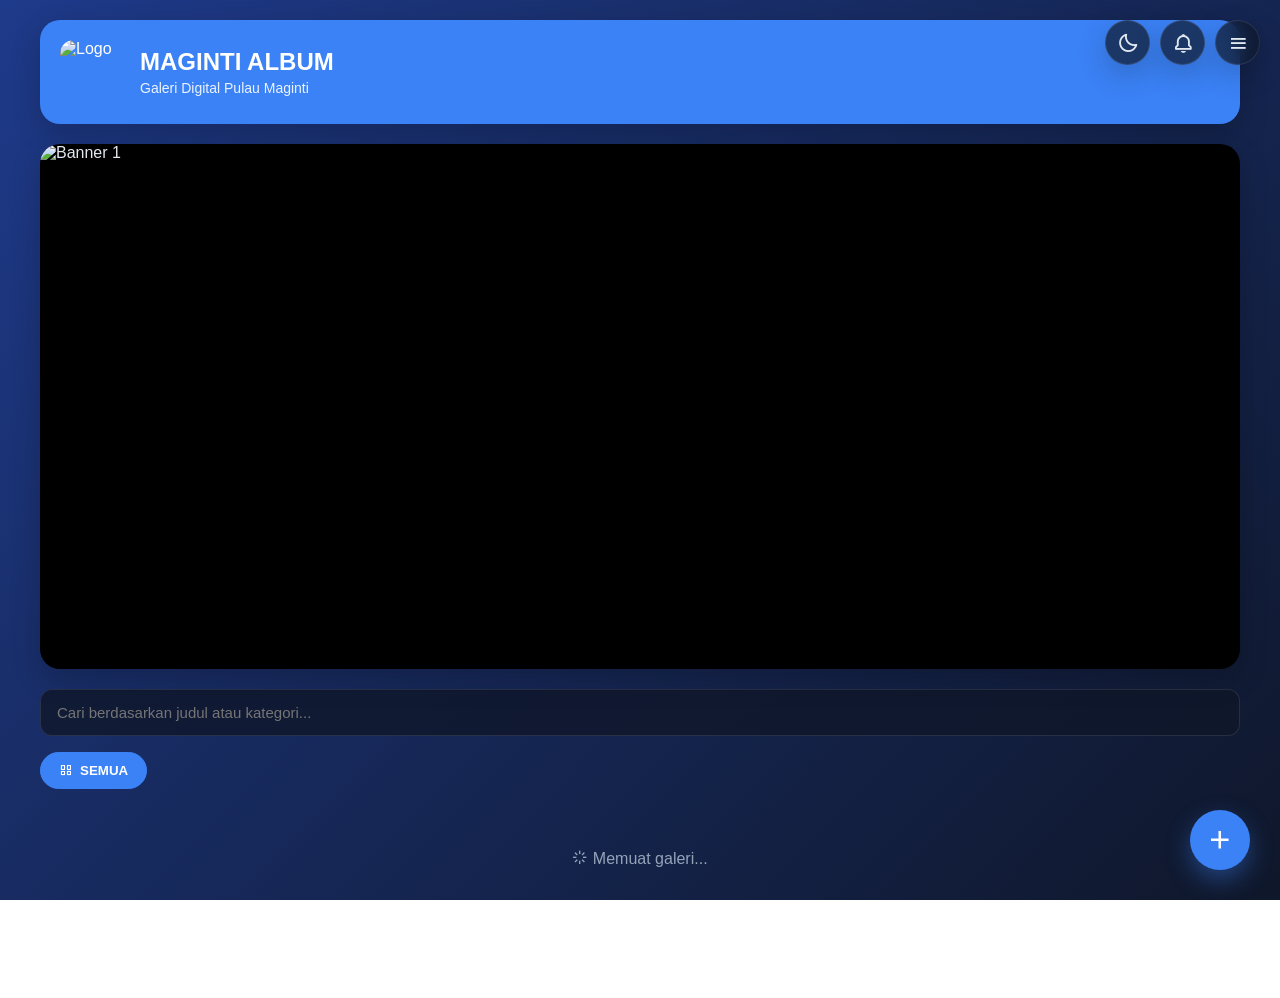
==== Index.html @ 6e853c10 "Update" ====
<!DOCTYPE html>
<html lang="id">
<head>
  <meta charset="UTF-8" />
  <meta name="viewport" content="width=device-width, initial-scale=1.0" />
  <title>MAGINTI ALBUM</title>
  
  <link href='https://unpkg.com/boxicons@2.1.4/css/boxicons.min.css' rel='stylesheet'>

  <style>
    /* VARIABEL WARNA & TEMA */
    :root {
      --bg-1: #0f172a; --bg-2: #1e3a8a;
      --card-bg: rgba(15,23,42,.7);
      --card-border: rgba(255,255,255,.1);
      --text-main: #e2e8f0; --text-muted: #94a3b8;
      --input-bg: rgba(15,23,42,.8);
      --modal-bg: rgba(15, 23, 42, 0.96);
      --brand: #3b82f6; --brand-hover: #2563eb;
      --shadow: 0 10px 30px rgba(0,0,0,.2);
      --radius-lg: 20px;
      --body-bg: linear-gradient(135deg, var(--bg-2), var(--bg-1));
    }

    body.light-mode {
      --bg-1: #f8fafc; --bg-2: #dbeafe;
      --card-bg: rgba(255,255,255,.9);
      --card-border: rgba(0,0,0,.08);
      --text-main: #0f172a; --text-muted: #475569;
      --input-bg: rgba(255,255,255,.9);
      --modal-bg: rgba(255, 255, 255, 0.98);
      --body-bg: linear-gradient(135deg, var(--bg-2), var(--bg-1));
    }

    * { box-sizing: border-box; margin: 0; padding: 0; }
    html, body { height: 100%; font-family: 'Segoe UI', Roboto, sans-serif; }
    body { color: var(--text-main); background: var(--body-bg); background-attachment: fixed; transition: background 0.3s ease; }
    body.no-scroll { overflow: hidden !important; }

    .container { width: min(1200px, calc(100% - 32px)); margin: 0 auto; padding-bottom: 90px; }
    
    .header {
      padding: 20px; border-radius: var(--radius-lg); background: var(--brand); color: #fff;
      display: flex; align-items: center; gap: 16px; margin: 20px 0; box-shadow: var(--shadow);
    }
    .header img { width: 64px; height: 64px; border-radius: 14px; object-fit: cover; }
    .header h1 { font-size: 24px; margin-bottom: 4px; }
    .header p { font-size: 14px; opacity: 0.9; }

    .banner-container {
      aspect-ratio: 16 / 7; width: 100%; position: relative; border-radius: var(--radius-lg);
      overflow: hidden; margin-bottom: 20px; box-shadow: var(--shadow); background: #000;
    }
    .banner-slide { position: absolute; inset: 0; opacity: 0; transition: opacity 0.8s ease; }
    .banner-slide.active { opacity: 1; }
    .banner-slide img { width: 100%; height: 100%; object-fit: cover; display: block; }

    .corner-controls { position: fixed; top: 20px; right: 20px; display: flex; gap: 10px; z-index: 1000; }
    .icon-btn {
      width: 45px; height: 45px; border-radius: 50%; border: none; background: var(--card-bg);
      color: var(--text-main); font-size: 22px; display: flex; align-items: center; justify-content: center;
      cursor: pointer; backdrop-filter: blur(10px); border: 1px solid var(--card-border); box-shadow: var(--shadow);
      transition: all 0.2s;
    }
    .icon-btn:hover { background: var(--brand); color: #fff; transform: translateY(-2px); }

    .input-field {
      width: 100%; padding: 14px 16px; border-radius: 12px; border: 1px solid var(--card-border);
      background: var(--input-bg); color: var(--text-main); font-size: 15px; margin-bottom: 16px; outline: none;
    }
    .input-field:focus { border-color: var(--brand); }
    .btn-primary {
      width: 100%; padding: 14px; border-radius: 12px; border: none; background: var(--brand);
      color: #fff; font-weight: bold; cursor: pointer; transition: background 0.2s; display: flex; justify-content: center; align-items: center; gap: 8px;
    }
    .btn-primary:hover { background: var(--brand-hover); }
    .btn-primary:disabled { opacity: 0.7; cursor: not-allowed; }
    
    .btn-outline {
      padding: 10px 20px; border: 1px solid var(--card-border); background: var(--card-bg);
      color: var(--text-main); border-radius: 30px; cursor: pointer; display: flex; align-items: center; gap: 8px; transition: all 0.2s;
    }
    .btn-outline:hover { background: rgba(59, 130, 246, 0.15); border-color: var(--brand); }

    .search-box { width: 100%; margin-bottom: 16px; }
    .category-container { display: flex; gap: 10px; overflow-x: auto; padding-bottom: 10px; scroll-snap-type: x mandatory; }
    .category-container::-webkit-scrollbar { display: none; }
    .cat-btn {
      display: flex; align-items: center; gap: 8px; padding: 10px 18px; border-radius: 30px;
      border: 1px solid var(--card-border); background: var(--card-bg); color: var(--text-main);
      cursor: pointer; white-space: nowrap; font-weight: 600; transition: all 0.2s; scroll-snap-align: start;
    }
    .cat-btn.active, .cat-btn:hover { background: var(--brand); color: #fff; border-color: var(--brand); }

    .gallery { display: grid; grid-template-columns: repeat(auto-fill, minmax(160px, 1fr)); gap: 16px; margin-top: 10px; }
    .card {
      background: var(--card-bg); border-radius: 16px; overflow: hidden; border: 1px solid var(--card-border);
      cursor: pointer; transition: transform 0.2s, box-shadow 0.2s; position: relative; box-shadow: var(--shadow);
    }
    .card:hover { transform: translateY(-5px); border-color: var(--brand); box-shadow: 0 15px 35px rgba(0,0,0,.25); }
    .card img { width: 100%; height: 180px; object-fit: cover; display: block; }
    .card-body { padding: 12px; }
    .card-title { font-size: 14px; font-weight: bold; white-space: nowrap; overflow: hidden; text-overflow: ellipsis; }
    .card-meta { font-size: 12px; color: var(--text-muted); display: flex; justify-content: space-between; margin-top: 4px; }

    .fab {
      position: fixed; bottom: 30px; right: 30px; width: 60px; height: 60px;
      background: var(--brand); color: white; border-radius: 50%; font-size: 30px;
      display: flex; justify-content: center; align-items: center; box-shadow: 0 10px 25px rgba(59, 130, 246, 0.4);
      cursor: pointer; z-index: 100; transition: transform 0.2s;
    }
    .fab:hover { transform: scale(1.1); background: var(--brand-hover); }

    .overlay {
      position: fixed; inset: 0; background: rgba(0,0,0,0.75); backdrop-filter: blur(5px);
      display: flex; justify-content: center; align-items: center; z-index: 2000;
      opacity: 0; visibility: hidden; transition: all 0.3s ease; padding: 20px;
    }
    .overlay.active { opacity: 1; visibility: visible; }
    .modal-content {
      background: var(--modal-bg); width: 100%; max-width: 500px; border-radius: var(--radius-lg);
      padding: 24px; border: 1px solid var(--card-border); position: relative; max-height: 90vh; overflow-y: auto;
      box-shadow: 0 25px 50px rgba(0,0,0,0.5);
    }
    .close-modal { position: absolute; top: 20px; right: 20px; font-size: 28px; cursor: pointer; color: var(--text-muted); transition: color 0.2s; }
    .close-modal:hover { color: #ef4444; }

    .admin-list { margin-top: 16px; display: flex; flex-direction: column; gap: 12px; }
    .admin-item { background: var(--card-bg); padding: 12px; border-radius: 12px; border: 1px solid var(--card-border); display: flex; gap: 12px; align-items: center; }
    .admin-item img { width: 60px; height: 60px; border-radius: 8px; object-fit: cover; }
    .admin-info { flex: 1; }
    .admin-info h4 { font-size: 14px; margin-bottom: 4px; }
    .admin-info p { font-size: 12px; color: var(--text-muted); margin: 0; }
    .admin-actions { display: flex; gap: 8px; }
    .btn-acc { background: #10b981; color: white; border: none; padding: 8px; border-radius: 8px; cursor: pointer; display:flex; align-items:center; }
    .btn-rej { background: #ef4444; color: white; border: none; padding: 8px; border-radius: 8px; cursor: pointer; display:flex; align-items:center; }
    .notif-badge { position: absolute; top: -2px; right: -2px; width: 12px; height: 12px; background: #ef4444; border-radius: 50%; display: none; }

    .viewer-img { max-width: 100%; max-height: 65vh; border-radius: 12px; object-fit: contain; margin: 20px auto; display: block; }
    .viewer-actions-bar { display: flex; justify-content: center; gap: 12px; flex-wrap: wrap; margin-top: 20px; }

    @media (max-width: 640px) {
      .header h1 { font-size: 20px; }
      .gallery { grid-template-columns: repeat(auto-fill, minmax(140px, 1fr)); }
      .fab { bottom: 20px; right: 20px; }
      .banner-container { aspect-ratio: 16 / 9; }
    }
  </style>
</head>
<body>

  <div id="mainApp">
    <div class="corner-controls">
      <button class="icon-btn" id="btnTheme" title="Ganti Tema"><i class='bx bx-moon'></i></button>
      <button class="icon-btn" id="btnNotif" title="Notifikasi" style="position: relative;">
        <i class='bx bx-bell'></i><span class="notif-badge" id="notifBadge"></span>
      </button>
      <button class="icon-btn" id="btnMenu" title="Menu"><i class='bx bx-menu'></i></button>
    </div>

    <div class="container">
      <header class="header">
        <img src="https://files.catbox.moe/8xa1ha.png" alt="Logo" />
        <div>
          <h1>MAGINTI ALBUM</h1>
          <p>Galeri Digital Pulau Maginti</p>
        </div>
      </header>

      <section class="banner-container">
        <div class="banner-slide active"><img src="https://files.catbox.moe/jcud5a.png" alt="Banner 1" /></div>
        <div class="banner-slide"><img src="https://files.catbox.moe/reqrry.png" alt="Banner 2" /></div>
      </section>

      <input type="text" id="searchInput" class="input-field search-box" placeholder="Cari berdasarkan judul atau kategori..." autocomplete="off" />

      <div class="category-container" id="categoryNav">
        <button class="cat-btn active" data-cat="all"><i class='bx bx-grid-alt'></i> SEMUA</button>
      </div>

      <div class="gallery" id="galleryContainer">
        <p style="grid-column: 1/-1; text-align: center; color: var(--text-muted); padding: 40px;"><i class='bx bx-loader bx-spin'></i> Memuat galeri...</p>
      </div>
    </div>

    <div class="fab" id="btnAddPhoto" title="Ajukan Foto Baru"><i class='bx bx-plus'></i></div>
  </div>

  <div class="overlay" id="menuModal">
    <div class="modal-content">
      <i class='bx bx-x close-modal' onclick="closeModal('menuModal')"></i>
      <h2 style="margin-bottom: 20px;">Navigasi Utama</h2>
      <div style="display: flex; flex-direction: column; gap: 12px;">
        <a href="https://wa.me/6285137258944" target="_blank" class="btn-outline" style="text-decoration: none;"><i class='bx bxl-whatsapp' style="color:#25D366; font-size:20px;"></i> Hubungi Developer</a>
        <button class="btn-outline" onclick="openInfo()"><i class='bx bx-info-circle' style="font-size:20px;"></i> Info Web</button>
        <hr style="border: 1px solid var(--card-border); margin: 10px 0;">
        <button class="btn-outline" onclick="openAdminLogin()" style="color: #ef4444; border-color: rgba(239,68,68,0.3); justify-content: space-between;">
          <span style="display:flex; align-items:center; gap:8px;"><i class='bx bx-shield-quarter' style="font-size:20px;"></i> Login Admin Dashboard</span>
          <i class='bx bx-chevron-right'></i>
        </button>
      </div>
    </div>
  </div>

  <div class="overlay" id="infoModal">
    <div class="modal-content">
      <i class='bx bx-x close-modal' onclick="closeModal('infoModal')"></i>
      <h2 style="margin-bottom: 16px; color: var(--brand);">Tentang Web</h2>
      <p style="margin-bottom: 12px; line-height: 1.6; font-size: 15px;">MAGINTI ALBUM adalah platform galeri digital eksklusif yang didedikasikan untuk mengarsipkan dokumentasi visual seputar kegiatan dan momen berharga di Pulau Maginti.</p>
      <div style="background: var(--card-bg); padding: 14px; border-radius: 12px; border: 1px solid var(--card-border); text-align: center; font-weight: bold; margin-top: 20px;">
        web Developer : HAMDI
      </div>
    </div>
  </div>

  <div class="overlay" id="submitModal">
    <div class="modal-content">
      <i class='bx bx-x close-modal' onclick="closeModal('submitModal')"></i>
      <h2 style="margin-bottom: 8px;">Ajukan Foto Baru</h2>
      <p style="font-size: 12px; color: #ef4444; margin-bottom: 16px; font-weight: bold;">(Limit: Maksimal 3 upload per hari)</p>
      <form id="submitForm">
        <label style="font-size: 12px; color: var(--text-muted); margin-bottom: 4px; display: block;">Nama Anda (Pengaju)</label>
        <input type="text" id="subName" class="input-field" placeholder="Masukkan nama..." required autocomplete="off" />

        <label style="font-size: 12px; color: var(--text-muted); margin-bottom: 4px; display: block;">Judul Gambar</label>
        <input type="text" id="subTitle" class="input-field" placeholder="Judul..." required autocomplete="off" />
        
        <label style="font-size: 12px; color: var(--text-muted); margin-bottom: 4px; display: block;">Deskripsi Singkat</label>
        <input type="text" id="subDesc" class="input-field" placeholder="Deskripsi foto..." required autocomplete="off" />

        <label style="font-size: 12px; color: var(--text-muted); margin-bottom: 4px; display: block;">Kategori (Pilih atau Buat Baru)</label>
        <div style="display:flex; gap:10px; margin-bottom: 16px;">
          <select id="subCategory" class="input-field" style="margin-bottom: 0;"></select>
          <input type="text" id="subNewCategory" class="input-field" placeholder="Kategori Baru..." style="margin-bottom: 0;" autocomplete="off" />
        </div>

        <label style="font-size: 12px; color: var(--text-muted); margin-bottom: 4px; display: block;">File Gambar (Akan dikompres otomatis)</label>
        <input type="file" id="subFile" class="input-field" accept="image/*" required />

        <button type="submit" class="btn-primary" id="btnSubmitForm"><i class='bx bx-cloud-upload' style="font-size: 20px;"></i> Ajukan Foto</button>
      </form>
    </div>
  </div>

  <div class="overlay" id="adminModal">
    <div class="modal-content" style="max-width: 600px;">
      <i class='bx bx-x close-modal' onclick="closeModal('adminModal')"></i>
      <h2 style="margin-bottom: 8px;"><i class='bx bx-shield-quarter'></i> Dashboard Admin</h2>
      <p style="font-size: 13px; color: var(--text-muted);">Daftar pengajuan foto yang menunggu persetujuan (Status: Pending).</p>
      <div class="admin-list" id="adminList"></div>
    </div>
  </div>

  <div class="overlay" id="notifModal">
    <div class="modal-content">
      <i class='bx bx-x close-modal' onclick="closeModal('notifModal')"></i>
      <h2 style="margin-bottom: 16px;"><i class='bx bx-bell'></i> Notifikasi Saya</h2>
      <div class="admin-list" id="notifList"></div>
    </div>
  </div>

  <div class="overlay" id="viewerModal">
    <div class="modal-content" style="max-width: 800px; background: transparent; border: none; box-shadow: none;">
      <i class='bx bx-x close-modal' onclick="closeModal('viewerModal')" style="color: #fff; background: rgba(0,0,0,0.5); border-radius: 50%; padding: 4px;"></i>
      <img id="viewerImage" src="" class="viewer-img" />
      <h3 id="viewerTitle" style="text-align: center; color: white; margin-bottom: 4px; text-shadow: 0 2px 10px rgba(0,0,0,0.8);"></h3>
      <p id="viewerDesc" style="text-align: center; color: rgba(255,255,255,0.8); font-size: 14px; margin-bottom: 16px;"></p>
      
      <div class="viewer-actions-bar">
        <a id="btnDownloadLink" href="#" download="maginti_album.jpg" class="btn-outline" style="background: rgba(255,255,255,0.15); color: white; border-color: rgba(255,255,255,0.3); font-weight: bold; text-decoration: none;"><i class='bx bx-download' style="font-size: 20px;"></i> Download</a>
        <button class="btn-outline" id="btnShare" style="background: #10b981; color: white; border: none; font-weight: bold;"><i class='bx bxl-whatsapp' style="font-size: 20px;"></i> Bagikan via WA</button>
      </div>
    </div>
  </div>

  <!-- FIREBASE SDK V9 MODULAR (HANYA FIRESTORE) -->
  <script type="module">
    import { initializeApp } from "https://www.gstatic.com/firebasejs/10.5.0/firebase-app.js";
    import { getFirestore, collection, addDoc, onSnapshot, doc, updateDoc, query, orderBy, serverTimestamp, where } from "https://www.gstatic.com/firebasejs/10.5.0/firebase-firestore.js";

    const firebaseConfig = {
      apiKey: "AIzaSyBJA-HphBU3-egRvAdcYdzTB_Bf9-mnjZY",
      authDomain: "bankbendahara.firebaseapp.com",
      projectId: "bankbendahara",
      storageBucket: "bankbendahara.firebasestorage.app",
      messagingSenderId: "87938401504",
      appId: "1:87938401504:web:9da3e9ca0eaf1f6ad27c85"
    };

    const app = initializeApp(firebaseConfig);
    const db = getFirestore(app);

    // ==========================================
    // IDENTITAS DEVICE
    // ==========================================
    let deviceId = localStorage.getItem('maginti_device_id');
    if (!deviceId) {
      deviceId = 'device_' + Math.random().toString(36).substr(2, 9);
      localStorage.setItem('maginti_device_id', deviceId);
    }

    let allPhotos = [];
    let currentCategory = "all";
    const defaultIcons = { "TK MAGINTI": "bx-book-reader", "SD NEGERI 1": "bx-building", "SMP NEGERI 1": "bx-buildings", "SMA NEGERI 2": "bx-graduation", "SUNSET SANRES": "bx-sun", "STREET VIEW": "bx-map-alt" };

    window.openModal = (id) => { document.getElementById(id).classList.add('active'); document.body.classList.add('no-scroll'); }
    window.closeModal = (id) => { document.getElementById(id).classList.remove('active'); document.body.classList.remove('no-scroll'); }
    window.openInfo = () => { closeModal('menuModal'); openModal('infoModal'); }
    
    document.getElementById('btnMenu').onclick = () => openModal('menuModal');
    document.getElementById('btnNotif').onclick = () => { openModal('notifModal'); document.getElementById('notifBadge').style.display = 'none'; }
    
    document.getElementById('btnAddPhoto').onclick = () => { 
      // CEK LIMIT HARIAN SAAT MAU BUKA FORM
      if(checkDailyLimit()) {
          alert("Limit Tercapai! Lu udah kirim 3 foto hari ini, Bro. Besok lagi ya!");
          return;
      }
      populateCategoryDropdown();
      const savedName = localStorage.getItem('maginti_submitter_name');
      if(savedName) document.getElementById('subName').value = savedName;
      openModal('submitModal'); 
    }

    let currentSlide = 0;
    const slides = document.querySelectorAll('.banner-slide');
    setInterval(() => {
      slides[currentSlide].classList.remove('active');
      currentSlide = (currentSlide + 1) % slides.length;
      slides[currentSlide].classList.add('active');
    }, 4500);

    if (localStorage.getItem('maginti_theme') === 'light') document.body.classList.add('light-mode');
    document.getElementById('btnTheme').onclick = () => {
      document.body.classList.toggle('light-mode');
      localStorage.setItem('maginti_theme', document.body.classList.contains('light-mode') ? 'light' : 'dark');
    };

    // ==========================================
    // LISTENER FIRESTORE (GALERI)
    // ==========================================
    const qPhotos = query(collection(db, "submissions"), orderBy("timestamp", "desc"));
    onSnapshot(qPhotos, (snapshot) => {
      allPhotos = [];
      snapshot.forEach(doc => allPhotos.push({ id: doc.id, ...doc.data() }));
      renderGallery();
      if(document.getElementById('adminModal').classList.contains('active')) renderAdminDashboard();
    });

    const qNotif = query(collection(db, "notifications"), where("deviceId", "==", deviceId));
    onSnapshot(qNotif, (snapshot) => {
      const list = document.getElementById('notifList');
      list.innerHTML = '';
      let unreadCount = 0;
      let hasData = false;

      snapshot.forEach(docSnap => {
        hasData = true;
        const n = docSnap.data();
        if(!n.read) unreadCount++;
        
        list.innerHTML += `
          <div class="admin-item" style="display:block; padding:16px; border-left: 4px solid ${n.status === 'approved' ? '#10b981' : '#ef4444'};">
            <p style="font-size:14px; margin-bottom:4px; font-weight: ${n.read ? 'normal' : 'bold'};">${n.message}</p>
            <span style="font-size:11px; color:var(--text-muted);">${n.timestamp ? n.timestamp.toDate().toLocaleString('id-ID') : 'Baru saja'}</span>
          </div>`;
      });
      if(!hasData) list.innerHTML = '<p style="color:var(--text-muted); font-size:14px;">Belum ada notifikasi.</p>';
      document.getElementById('notifBadge').style.display = unreadCount > 0 ? 'block' : 'none';
    });

    function renderGallery() {
      const approvedPhotos = allPhotos.filter(p => p.status === 'approved');
      const catNav = document.getElementById('categoryNav');
      const gallery = document.getElementById('galleryContainer');
      const searchQ = document.getElementById('searchInput').value.toLowerCase();

      const uniqueCats = [...new Set(approvedPhotos.map(p => p.category))];
      catNav.innerHTML = `<button class="cat-btn ${currentCategory === 'all' ? 'active' : ''}" data-cat="all"><i class='bx bx-grid-alt'></i> SEMUA</button>`;
      
      uniqueCats.forEach(cat => {
        const icon = defaultIcons[cat.toUpperCase()] || 'bx-folder';
        const isActive = currentCategory === cat ? 'active' : '';
        catNav.innerHTML += `<button class="cat-btn ${isActive}" data-cat="${cat}"><i class='bx ${icon}'></i> ${cat}</button>`;
      });

      document.querySelectorAll('.cat-btn').forEach(btn => {
        btn.onclick = (e) => { currentCategory = e.currentTarget.dataset.cat; renderGallery(); }
      });

      gallery.innerHTML = '';
      const filtered = approvedPhotos.filter(p => {
        const matchCat = currentCategory === 'all' || p.category === currentCategory;
        const matchSearch = p.title.toLowerCase().includes(searchQ) || p.category.toLowerCase().includes(searchQ) || p.submitterName.toLowerCase().includes(searchQ);
        return matchCat && matchSearch;
      });

      if(filtered.length === 0) {
        gallery.innerHTML = '<p style="grid-column: 1/-1; text-align: center; color: var(--text-muted); padding: 40px;">Foto tidak ditemukan.</p>';
      } else {
        filtered.forEach(p => {
          const card = document.createElement('div');
          card.className = 'card';
          card.innerHTML = `
            <img src="${p.url}" alt="${p.title}" loading="lazy">
            <div class="card-body">
              <div class="card-title">${p.title}</div>
              <div class="card-meta"><span>${p.category}</span> <span>By: ${p.submitterName}</span></div>
            </div>`;
          card.onclick = () => openViewer(p);
          gallery.appendChild(card);
        });
      }
    }
    document.getElementById('searchInput').oninput = renderGallery;

    // ==========================================
    // FUNGSI CEK LIMIT (3X PER HARI)
    // ==========================================
    function checkDailyLimit() {
      const today = new Date();
      today.setHours(0, 0, 0, 0); // Set ke awal hari (jam 00:00)
      
      const myUploadsToday = allPhotos.filter(p => {
        if(p.deviceId !== deviceId) return false;
        // Ambil timestamp dari firebase atau jika belum ter-sync (baru dikirim), pakai waktu saat ini
        const docDate = p.timestamp ? p.timestamp.toDate() : new Date();
        return docDate >= today;
      });

      return myUploadsToday.length >= 3;
    }

    // ==========================================
    // FUNGSI KOMPRESI GAMBAR (CANVAS)
    // ==========================================
    function compressImage(file) {
      return new Promise((resolve, reject) => {
        const reader = new FileReader();
        reader.readAsDataURL(file);
        reader.onload = (event) => {
          const img = new Image();
          img.src = event.target.result;
          img.onload = () => {
            const canvas = document.createElement('canvas');
            let width = img.width;
            let height = img.height;
            const MAX_SIZE = 800; // Maksimal lebar/tinggi 800px

            if (width > height && width > MAX_SIZE) {
              height *= MAX_SIZE / width;
              width = MAX_SIZE;
            } else if (height > MAX_SIZE) {
              width *= MAX_SIZE / height;
              height = MAX_SIZE;
            }

            canvas.width = width;
            canvas.height = height;
            const ctx = canvas.getContext('2d');
            ctx.drawImage(img, 0, 0, width, height);

            // Kompres ke JPEG dengan kualitas 0.6 (~60%) agar Base64 ukurannya kecil aman masuk Firestore
            const base64Str = canvas.toDataURL('image/jpeg', 0.6);
            resolve(base64Str);
          };
        };
        reader.onerror = (error) => reject(error);
      });
    }

    // ==========================================
    // SUBMIT FORM
    // ==========================================
    function populateCategoryDropdown() {
      const approvedPhotos = allPhotos.filter(p => p.status === 'approved');
      const uniqueCats = [...new Set(approvedPhotos.map(p => p.category))];
      const select = document.getElementById('subCategory');
      select.innerHTML = '<option value="">-- Pilih Kategori --</option>';
      uniqueCats.forEach(cat => select.innerHTML += `<option value="${cat}">${cat}</option>`);
    }

    document.getElementById('submitForm').onsubmit = async (e) => {
      e.preventDefault();
      
      // Keamanan ganda, cek limit sekali lagi pas klik tombol submit
      if(checkDailyLimit()) {
          alert("Gagal kirim! Lu udah kirim 3 foto hari ini.");
          closeModal('submitModal');
          return;
      }

      const name = document.getElementById('subName').value.trim();
      const title = document.getElementById('subTitle').value.trim();
      const desc = document.getElementById('subDesc').value.trim();
      const catSelect = document.getElementById('subCategory').value;
      const catNew = document.getElementById('subNewCategory').value.trim();
      const category = (catNew || catSelect || "UMUM").toUpperCase();
      const fileInput = document.getElementById('subFile');
      const btn = document.getElementById('btnSubmitForm');

      localStorage.setItem('maginti_submitter_name', name);

      try {
        btn.disabled = true;
        btn.innerHTML = "<i class='bx bx-loader bx-spin'></i> Memproses & Mengunggah...";

        const file = fileInput.files[0];
        // Jalankan Kompresi
        const compressedBase64 = await compressImage(file);

        await addDoc(collection(db, "submissions"), {
          submitterName: name,
          deviceId: deviceId,
          title: title,
          description: desc,
          category: category,
          url: compressedBase64, // Simpan Teks Base64 Panjang Langsung ke Firestore
          status: 'pending',
          timestamp: serverTimestamp()
        });

        alert("Pengajuan berhasil dikirim! Silakan tunggu konfirmasi Admin.");
        closeModal('submitModal');
        document.getElementById('submitForm').reset();
      } catch(err) { 
        console.error(err);
        alert("Gagal upload! Pastikan Rules Firestore di-set allow read, write."); 
      } finally { 
        btn.disabled = false; 
        btn.innerHTML = "<i class='bx bx-cloud-upload'></i> Ajukan Foto"; 
      }
    };

    // ==========================================
    // ADMIN DASHBOARD
    // ==========================================
    window.openAdminLogin = () => {
      const pwd = prompt("Masukkan Password Admin Dashboard:");
      if(pwd === "admin123") { 
        closeModal('menuModal');
        openModal('adminModal');
        renderAdminDashboard();
      } else if (pwd !== null) alert("Password Salah!");
    };

    function renderAdminDashboard() {
      const pending = allPhotos.filter(p => p.status === 'pending');
      const list = document.getElementById('adminList');
      
      if(pending.length === 0) {
        list.innerHTML = '<p style="color:var(--text-muted); font-size:14px; text-align:center;">Tidak ada pengajuan baru.</p>';
        return;
      }
      
      list.innerHTML = '';
      pending.forEach(p => {
        list.innerHTML += `
          <div class="admin-item">
            <img src="${p.url}" onclick="window.openViewer(${JSON.stringify(p).replace(/"/g, '&quot;')})" style="cursor:pointer;" title="Klik untuk lihat">
            <div class="admin-info">
              <h4>${p.title}</h4>
              <p>Oleh: ${p.submitterName} | Kat: ${p.category}</p>
            </div>
            <div class="admin-actions">
              <button class="btn-acc" onclick="handleModeration('${p.id}', 'approved', '${p.deviceId}', '${p.title}')"><i class='bx bx-check'></i></button>
              <button class="btn-rej" onclick="handleModeration('${p.id}', 'rejected', '${p.deviceId}', '${p.title}')"><i class='bx bx-x'></i></button>
            </div>
          </div>
        `;
      });
    }

    window.handleModeration = async (docId, status, targetDeviceId, title) => {
      try {
        await updateDoc(doc(db, "submissions", docId), { status: status });
        
        await addDoc(collection(db, "notifications"), {
          deviceId: targetDeviceId,
          message: `Pengajuan foto "${title}" Anda telah ${status === 'approved' ? 'DITERIMA' : 'DITOLAK'} oleh Admin.`,
          status: status,
          read: false,
          timestamp: serverTimestamp()
        });
      } catch(err) {
        console.error(err);
        alert("Terjadi kesalahan saat update status!");
      }
    };

    // ==========================================
    // VIEWER
    // ==========================================
    window.openViewer = (data) => {
      document.getElementById('viewerImage').src = data.url;
      document.getElementById('viewerTitle').innerText = data.title;
      document.getElementById('viewerDesc').innerText = data.description || '';
      
      // Fitur Download buat Base64
      const btnLink = document.getElementById('btnDownloadLink');
      btnLink.href = data.url;
      btnLink.download = data.title.replace(/\s+/g, '_') + '.jpg';
      
      document.getElementById('btnShare').onclick = () => {
        const text = `Lihat dokumentasi "${data.title}" di Maginti Album!`;
        window.open(`https://api.whatsapp.com/send?text=${encodeURIComponent(text)}`, '_blank');
      };
      
      openModal('viewerModal');
    };

  </script>
</body>
</html>
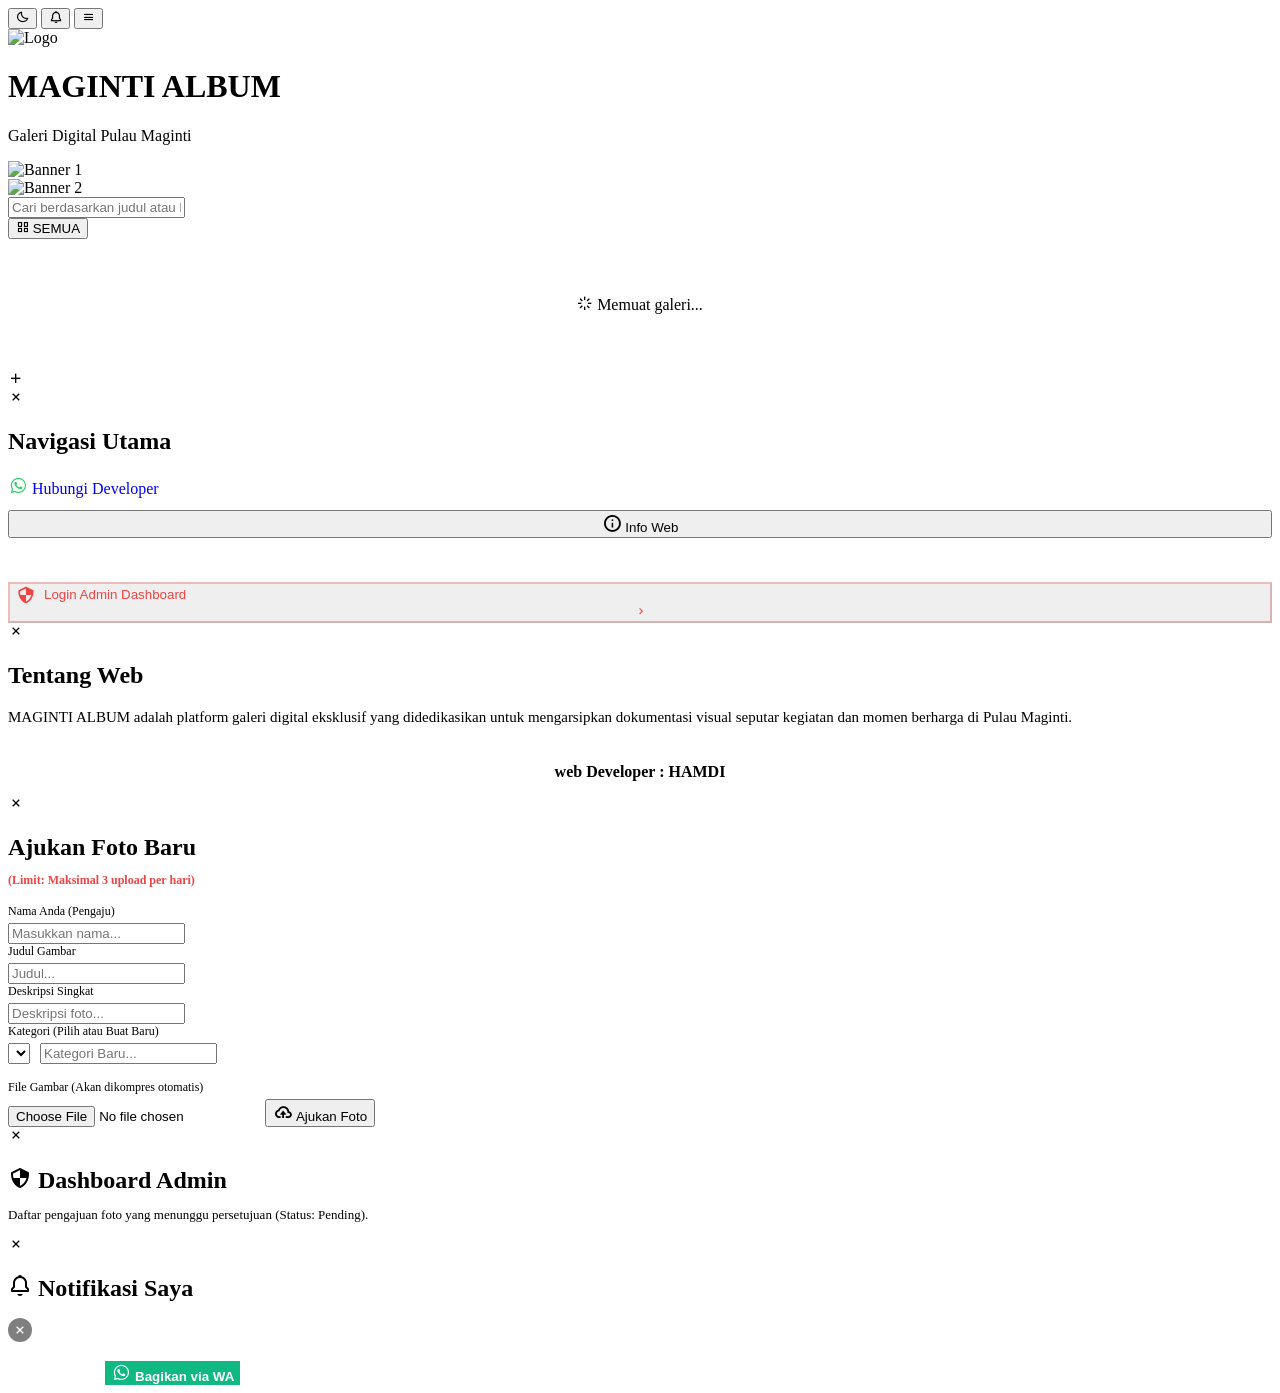
==== commit c3c0f9b3: "Update" ====
--- a/Index.html
+++ b/Index.html
@@ -6,146 +6,8 @@
   <title>MAGINTI ALBUM</title>
   
   <link href='https://unpkg.com/boxicons@2.1.4/css/boxicons.min.css' rel='stylesheet'>
-
-  <style>
-    /* VARIABEL WARNA & TEMA */
-    :root {
-      --bg-1: #0f172a; --bg-2: #1e3a8a;
-      --card-bg: rgba(15,23,42,.7);
-      --card-border: rgba(255,255,255,.1);
-      --text-main: #e2e8f0; --text-muted: #94a3b8;
-      --input-bg: rgba(15,23,42,.8);
-      --modal-bg: rgba(15, 23, 42, 0.96);
-      --brand: #3b82f6; --brand-hover: #2563eb;
-      --shadow: 0 10px 30px rgba(0,0,0,.2);
-      --radius-lg: 20px;
-      --body-bg: linear-gradient(135deg, var(--bg-2), var(--bg-1));
-    }
-
-    body.light-mode {
-      --bg-1: #f8fafc; --bg-2: #dbeafe;
-      --card-bg: rgba(255,255,255,.9);
-      --card-border: rgba(0,0,0,.08);
-      --text-main: #0f172a; --text-muted: #475569;
-      --input-bg: rgba(255,255,255,.9);
-      --modal-bg: rgba(255, 255, 255, 0.98);
-      --body-bg: linear-gradient(135deg, var(--bg-2), var(--bg-1));
-    }
-
-    * { box-sizing: border-box; margin: 0; padding: 0; }
-    html, body { height: 100%; font-family: 'Segoe UI', Roboto, sans-serif; }
-    body { color: var(--text-main); background: var(--body-bg); background-attachment: fixed; transition: background 0.3s ease; }
-    body.no-scroll { overflow: hidden !important; }
-
-    .container { width: min(1200px, calc(100% - 32px)); margin: 0 auto; padding-bottom: 90px; }
-    
-    .header {
-      padding: 20px; border-radius: var(--radius-lg); background: var(--brand); color: #fff;
-      display: flex; align-items: center; gap: 16px; margin: 20px 0; box-shadow: var(--shadow);
-    }
-    .header img { width: 64px; height: 64px; border-radius: 14px; object-fit: cover; }
-    .header h1 { font-size: 24px; margin-bottom: 4px; }
-    .header p { font-size: 14px; opacity: 0.9; }
-
-    .banner-container {
-      aspect-ratio: 16 / 7; width: 100%; position: relative; border-radius: var(--radius-lg);
-      overflow: hidden; margin-bottom: 20px; box-shadow: var(--shadow); background: #000;
-    }
-    .banner-slide { position: absolute; inset: 0; opacity: 0; transition: opacity 0.8s ease; }
-    .banner-slide.active { opacity: 1; }
-    .banner-slide img { width: 100%; height: 100%; object-fit: cover; display: block; }
-
-    .corner-controls { position: fixed; top: 20px; right: 20px; display: flex; gap: 10px; z-index: 1000; }
-    .icon-btn {
-      width: 45px; height: 45px; border-radius: 50%; border: none; background: var(--card-bg);
-      color: var(--text-main); font-size: 22px; display: flex; align-items: center; justify-content: center;
-      cursor: pointer; backdrop-filter: blur(10px); border: 1px solid var(--card-border); box-shadow: var(--shadow);
-      transition: all 0.2s;
-    }
-    .icon-btn:hover { background: var(--brand); color: #fff; transform: translateY(-2px); }
-
-    .input-field {
-      width: 100%; padding: 14px 16px; border-radius: 12px; border: 1px solid var(--card-border);
-      background: var(--input-bg); color: var(--text-main); font-size: 15px; margin-bottom: 16px; outline: none;
-    }
-    .input-field:focus { border-color: var(--brand); }
-    .btn-primary {
-      width: 100%; padding: 14px; border-radius: 12px; border: none; background: var(--brand);
-      color: #fff; font-weight: bold; cursor: pointer; transition: background 0.2s; display: flex; justify-content: center; align-items: center; gap: 8px;
-    }
-    .btn-primary:hover { background: var(--brand-hover); }
-    .btn-primary:disabled { opacity: 0.7; cursor: not-allowed; }
-    
-    .btn-outline {
-      padding: 10px 20px; border: 1px solid var(--card-border); background: var(--card-bg);
-      color: var(--text-main); border-radius: 30px; cursor: pointer; display: flex; align-items: center; gap: 8px; transition: all 0.2s;
-    }
-    .btn-outline:hover { background: rgba(59, 130, 246, 0.15); border-color: var(--brand); }
-
-    .search-box { width: 100%; margin-bottom: 16px; }
-    .category-container { display: flex; gap: 10px; overflow-x: auto; padding-bottom: 10px; scroll-snap-type: x mandatory; }
-    .category-container::-webkit-scrollbar { display: none; }
-    .cat-btn {
-      display: flex; align-items: center; gap: 8px; padding: 10px 18px; border-radius: 30px;
-      border: 1px solid var(--card-border); background: var(--card-bg); color: var(--text-main);
-      cursor: pointer; white-space: nowrap; font-weight: 600; transition: all 0.2s; scroll-snap-align: start;
-    }
-    .cat-btn.active, .cat-btn:hover { background: var(--brand); color: #fff; border-color: var(--brand); }
-
-    .gallery { display: grid; grid-template-columns: repeat(auto-fill, minmax(160px, 1fr)); gap: 16px; margin-top: 10px; }
-    .card {
-      background: var(--card-bg); border-radius: 16px; overflow: hidden; border: 1px solid var(--card-border);
-      cursor: pointer; transition: transform 0.2s, box-shadow 0.2s; position: relative; box-shadow: var(--shadow);
-    }
-    .card:hover { transform: translateY(-5px); border-color: var(--brand); box-shadow: 0 15px 35px rgba(0,0,0,.25); }
-    .card img { width: 100%; height: 180px; object-fit: cover; display: block; }
-    .card-body { padding: 12px; }
-    .card-title { font-size: 14px; font-weight: bold; white-space: nowrap; overflow: hidden; text-overflow: ellipsis; }
-    .card-meta { font-size: 12px; color: var(--text-muted); display: flex; justify-content: space-between; margin-top: 4px; }
-
-    .fab {
-      position: fixed; bottom: 30px; right: 30px; width: 60px; height: 60px;
-      background: var(--brand); color: white; border-radius: 50%; font-size: 30px;
-      display: flex; justify-content: center; align-items: center; box-shadow: 0 10px 25px rgba(59, 130, 246, 0.4);
-      cursor: pointer; z-index: 100; transition: transform 0.2s;
-    }
-    .fab:hover { transform: scale(1.1); background: var(--brand-hover); }
-
-    .overlay {
-      position: fixed; inset: 0; background: rgba(0,0,0,0.75); backdrop-filter: blur(5px);
-      display: flex; justify-content: center; align-items: center; z-index: 2000;
-      opacity: 0; visibility: hidden; transition: all 0.3s ease; padding: 20px;
-    }
-    .overlay.active { opacity: 1; visibility: visible; }
-    .modal-content {
-      background: var(--modal-bg); width: 100%; max-width: 500px; border-radius: var(--radius-lg);
-      padding: 24px; border: 1px solid var(--card-border); position: relative; max-height: 90vh; overflow-y: auto;
-      box-shadow: 0 25px 50px rgba(0,0,0,0.5);
-    }
-    .close-modal { position: absolute; top: 20px; right: 20px; font-size: 28px; cursor: pointer; color: var(--text-muted); transition: color 0.2s; }
-    .close-modal:hover { color: #ef4444; }
-
-    .admin-list { margin-top: 16px; display: flex; flex-direction: column; gap: 12px; }
-    .admin-item { background: var(--card-bg); padding: 12px; border-radius: 12px; border: 1px solid var(--card-border); display: flex; gap: 12px; align-items: center; }
-    .admin-item img { width: 60px; height: 60px; border-radius: 8px; object-fit: cover; }
-    .admin-info { flex: 1; }
-    .admin-info h4 { font-size: 14px; margin-bottom: 4px; }
-    .admin-info p { font-size: 12px; color: var(--text-muted); margin: 0; }
-    .admin-actions { display: flex; gap: 8px; }
-    .btn-acc { background: #10b981; color: white; border: none; padding: 8px; border-radius: 8px; cursor: pointer; display:flex; align-items:center; }
-    .btn-rej { background: #ef4444; color: white; border: none; padding: 8px; border-radius: 8px; cursor: pointer; display:flex; align-items:center; }
-    .notif-badge { position: absolute; top: -2px; right: -2px; width: 12px; height: 12px; background: #ef4444; border-radius: 50%; display: none; }
-
-    .viewer-img { max-width: 100%; max-height: 65vh; border-radius: 12px; object-fit: contain; margin: 20px auto; display: block; }
-    .viewer-actions-bar { display: flex; justify-content: center; gap: 12px; flex-wrap: wrap; margin-top: 20px; }
-
-    @media (max-width: 640px) {
-      .header h1 { font-size: 20px; }
-      .gallery { grid-template-columns: repeat(auto-fill, minmax(140px, 1fr)); }
-      .fab { bottom: 20px; right: 20px; }
-      .banner-container { aspect-ratio: 16 / 9; }
-    }
-  </style>
+  <!-- Manggil file CSS -->
+  <link rel="stylesheet" href="style.css">
 </head>
 <body>
 
@@ -186,6 +48,7 @@
     <div class="fab" id="btnAddPhoto" title="Ajukan Foto Baru"><i class='bx bx-plus'></i></div>
   </div>
 
+  <!-- MODAL MENU UTAMA -->
   <div class="overlay" id="menuModal">
     <div class="modal-content">
       <i class='bx bx-x close-modal' onclick="closeModal('menuModal')"></i>
@@ -202,6 +65,7 @@
     </div>
   </div>
 
+  <!-- MODAL INFO -->
   <div class="overlay" id="infoModal">
     <div class="modal-content">
       <i class='bx bx-x close-modal' onclick="closeModal('infoModal')"></i>
@@ -213,6 +77,7 @@
     </div>
   </div>
 
+  <!-- MODAL TAMBAH FOTO -->
   <div class="overlay" id="submitModal">
     <div class="modal-content">
       <i class='bx bx-x close-modal' onclick="closeModal('submitModal')"></i>
@@ -242,6 +107,7 @@
     </div>
   </div>
 
+  <!-- MODAL ADMIN -->
   <div class="overlay" id="adminModal">
     <div class="modal-content" style="max-width: 600px;">
       <i class='bx bx-x close-modal' onclick="closeModal('adminModal')"></i>
@@ -251,6 +117,7 @@
     </div>
   </div>
 
+  <!-- MODAL NOTIFIKASI -->
   <div class="overlay" id="notifModal">
     <div class="modal-content">
       <i class='bx bx-x close-modal' onclick="closeModal('notifModal')"></i>
@@ -259,6 +126,7 @@
     </div>
   </div>
 
+  <!-- MODAL VIEWER -->
   <div class="overlay" id="viewerModal">
     <div class="modal-content" style="max-width: 800px; background: transparent; border: none; box-shadow: none;">
       <i class='bx bx-x close-modal' onclick="closeModal('viewerModal')" style="color: #fff; background: rgba(0,0,0,0.5); border-radius: 50%; padding: 4px;"></i>
@@ -273,342 +141,7 @@
     </div>
   </div>
 
-  <!-- FIREBASE SDK V9 MODULAR (HANYA FIRESTORE) -->
-  <script type="module">
-    import { initializeApp } from "https://www.gstatic.com/firebasejs/10.5.0/firebase-app.js";
-    import { getFirestore, collection, addDoc, onSnapshot, doc, updateDoc, query, orderBy, serverTimestamp, where } from "https://www.gstatic.com/firebasejs/10.5.0/firebase-firestore.js";
-
-    const firebaseConfig = {
-      apiKey: "AIzaSyBJA-HphBU3-egRvAdcYdzTB_Bf9-mnjZY",
-      authDomain: "bankbendahara.firebaseapp.com",
-      projectId: "bankbendahara",
-      storageBucket: "bankbendahara.firebasestorage.app",
-      messagingSenderId: "87938401504",
-      appId: "1:87938401504:web:9da3e9ca0eaf1f6ad27c85"
-    };
-
-    const app = initializeApp(firebaseConfig);
-    const db = getFirestore(app);
-
-    // ==========================================
-    // IDENTITAS DEVICE
-    // ==========================================
-    let deviceId = localStorage.getItem('maginti_device_id');
-    if (!deviceId) {
-      deviceId = 'device_' + Math.random().toString(36).substr(2, 9);
-      localStorage.setItem('maginti_device_id', deviceId);
-    }
-
-    let allPhotos = [];
-    let currentCategory = "all";
-    const defaultIcons = { "TK MAGINTI": "bx-book-reader", "SD NEGERI 1": "bx-building", "SMP NEGERI 1": "bx-buildings", "SMA NEGERI 2": "bx-graduation", "SUNSET SANRES": "bx-sun", "STREET VIEW": "bx-map-alt" };
-
-    window.openModal = (id) => { document.getElementById(id).classList.add('active'); document.body.classList.add('no-scroll'); }
-    window.closeModal = (id) => { document.getElementById(id).classList.remove('active'); document.body.classList.remove('no-scroll'); }
-    window.openInfo = () => { closeModal('menuModal'); openModal('infoModal'); }
-    
-    document.getElementById('btnMenu').onclick = () => openModal('menuModal');
-    document.getElementById('btnNotif').onclick = () => { openModal('notifModal'); document.getElementById('notifBadge').style.display = 'none'; }
-    
-    document.getElementById('btnAddPhoto').onclick = () => { 
-      // CEK LIMIT HARIAN SAAT MAU BUKA FORM
-      if(checkDailyLimit()) {
-          alert("Limit Tercapai! Lu udah kirim 3 foto hari ini, Bro. Besok lagi ya!");
-          return;
-      }
-      populateCategoryDropdown();
-      const savedName = localStorage.getItem('maginti_submitter_name');
-      if(savedName) document.getElementById('subName').value = savedName;
-      openModal('submitModal'); 
-    }
-
-    let currentSlide = 0;
-    const slides = document.querySelectorAll('.banner-slide');
-    setInterval(() => {
-      slides[currentSlide].classList.remove('active');
-      currentSlide = (currentSlide + 1) % slides.length;
-      slides[currentSlide].classList.add('active');
-    }, 4500);
-
-    if (localStorage.getItem('maginti_theme') === 'light') document.body.classList.add('light-mode');
-    document.getElementById('btnTheme').onclick = () => {
-      document.body.classList.toggle('light-mode');
-      localStorage.setItem('maginti_theme', document.body.classList.contains('light-mode') ? 'light' : 'dark');
-    };
-
-    // ==========================================
-    // LISTENER FIRESTORE (GALERI)
-    // ==========================================
-    const qPhotos = query(collection(db, "submissions"), orderBy("timestamp", "desc"));
-    onSnapshot(qPhotos, (snapshot) => {
-      allPhotos = [];
-      snapshot.forEach(doc => allPhotos.push({ id: doc.id, ...doc.data() }));
-      renderGallery();
-      if(document.getElementById('adminModal').classList.contains('active')) renderAdminDashboard();
-    });
-
-    const qNotif = query(collection(db, "notifications"), where("deviceId", "==", deviceId));
-    onSnapshot(qNotif, (snapshot) => {
-      const list = document.getElementById('notifList');
-      list.innerHTML = '';
-      let unreadCount = 0;
-      let hasData = false;
-
-      snapshot.forEach(docSnap => {
-        hasData = true;
-        const n = docSnap.data();
-        if(!n.read) unreadCount++;
-        
-        list.innerHTML += `
-          <div class="admin-item" style="display:block; padding:16px; border-left: 4px solid ${n.status === 'approved' ? '#10b981' : '#ef4444'};">
-            <p style="font-size:14px; margin-bottom:4px; font-weight: ${n.read ? 'normal' : 'bold'};">${n.message}</p>
-            <span style="font-size:11px; color:var(--text-muted);">${n.timestamp ? n.timestamp.toDate().toLocaleString('id-ID') : 'Baru saja'}</span>
-          </div>`;
-      });
-      if(!hasData) list.innerHTML = '<p style="color:var(--text-muted); font-size:14px;">Belum ada notifikasi.</p>';
-      document.getElementById('notifBadge').style.display = unreadCount > 0 ? 'block' : 'none';
-    });
-
-    function renderGallery() {
-      const approvedPhotos = allPhotos.filter(p => p.status === 'approved');
-      const catNav = document.getElementById('categoryNav');
-      const gallery = document.getElementById('galleryContainer');
-      const searchQ = document.getElementById('searchInput').value.toLowerCase();
-
-      const uniqueCats = [...new Set(approvedPhotos.map(p => p.category))];
-      catNav.innerHTML = `<button class="cat-btn ${currentCategory === 'all' ? 'active' : ''}" data-cat="all"><i class='bx bx-grid-alt'></i> SEMUA</button>`;
-      
-      uniqueCats.forEach(cat => {
-        const icon = defaultIcons[cat.toUpperCase()] || 'bx-folder';
-        const isActive = currentCategory === cat ? 'active' : '';
-        catNav.innerHTML += `<button class="cat-btn ${isActive}" data-cat="${cat}"><i class='bx ${icon}'></i> ${cat}</button>`;
-      });
-
-      document.querySelectorAll('.cat-btn').forEach(btn => {
-        btn.onclick = (e) => { currentCategory = e.currentTarget.dataset.cat; renderGallery(); }
-      });
-
-      gallery.innerHTML = '';
-      const filtered = approvedPhotos.filter(p => {
-        const matchCat = currentCategory === 'all' || p.category === currentCategory;
-        const matchSearch = p.title.toLowerCase().includes(searchQ) || p.category.toLowerCase().includes(searchQ) || p.submitterName.toLowerCase().includes(searchQ);
-        return matchCat && matchSearch;
-      });
-
-      if(filtered.length === 0) {
-        gallery.innerHTML = '<p style="grid-column: 1/-1; text-align: center; color: var(--text-muted); padding: 40px;">Foto tidak ditemukan.</p>';
-      } else {
-        filtered.forEach(p => {
-          const card = document.createElement('div');
-          card.className = 'card';
-          card.innerHTML = `
-            <img src="${p.url}" alt="${p.title}" loading="lazy">
-            <div class="card-body">
-              <div class="card-title">${p.title}</div>
-              <div class="card-meta"><span>${p.category}</span> <span>By: ${p.submitterName}</span></div>
-            </div>`;
-          card.onclick = () => openViewer(p);
-          gallery.appendChild(card);
-        });
-      }
-    }
-    document.getElementById('searchInput').oninput = renderGallery;
-
-    // ==========================================
-    // FUNGSI CEK LIMIT (3X PER HARI)
-    // ==========================================
-    function checkDailyLimit() {
-      const today = new Date();
-      today.setHours(0, 0, 0, 0); // Set ke awal hari (jam 00:00)
-      
-      const myUploadsToday = allPhotos.filter(p => {
-        if(p.deviceId !== deviceId) return false;
-        // Ambil timestamp dari firebase atau jika belum ter-sync (baru dikirim), pakai waktu saat ini
-        const docDate = p.timestamp ? p.timestamp.toDate() : new Date();
-        return docDate >= today;
-      });
-
-      return myUploadsToday.length >= 3;
-    }
-
-    // ==========================================
-    // FUNGSI KOMPRESI GAMBAR (CANVAS)
-    // ==========================================
-    function compressImage(file) {
-      return new Promise((resolve, reject) => {
-        const reader = new FileReader();
-        reader.readAsDataURL(file);
-        reader.onload = (event) => {
-          const img = new Image();
-          img.src = event.target.result;
-          img.onload = () => {
-            const canvas = document.createElement('canvas');
-            let width = img.width;
-            let height = img.height;
-            const MAX_SIZE = 800; // Maksimal lebar/tinggi 800px
-
-            if (width > height && width > MAX_SIZE) {
-              height *= MAX_SIZE / width;
-              width = MAX_SIZE;
-            } else if (height > MAX_SIZE) {
-              width *= MAX_SIZE / height;
-              height = MAX_SIZE;
-            }
-
-            canvas.width = width;
-            canvas.height = height;
-            const ctx = canvas.getContext('2d');
-            ctx.drawImage(img, 0, 0, width, height);
-
-            // Kompres ke JPEG dengan kualitas 0.6 (~60%) agar Base64 ukurannya kecil aman masuk Firestore
-            const base64Str = canvas.toDataURL('image/jpeg', 0.6);
-            resolve(base64Str);
-          };
-        };
-        reader.onerror = (error) => reject(error);
-      });
-    }
-
-    // ==========================================
-    // SUBMIT FORM
-    // ==========================================
-    function populateCategoryDropdown() {
-      const approvedPhotos = allPhotos.filter(p => p.status === 'approved');
-      const uniqueCats = [...new Set(approvedPhotos.map(p => p.category))];
-      const select = document.getElementById('subCategory');
-      select.innerHTML = '<option value="">-- Pilih Kategori --</option>';
-      uniqueCats.forEach(cat => select.innerHTML += `<option value="${cat}">${cat}</option>`);
-    }
-
-    document.getElementById('submitForm').onsubmit = async (e) => {
-      e.preventDefault();
-      
-      // Keamanan ganda, cek limit sekali lagi pas klik tombol submit
-      if(checkDailyLimit()) {
-          alert("Gagal kirim! Lu udah kirim 3 foto hari ini.");
-          closeModal('submitModal');
-          return;
-      }
-
-      const name = document.getElementById('subName').value.trim();
-      const title = document.getElementById('subTitle').value.trim();
-      const desc = document.getElementById('subDesc').value.trim();
-      const catSelect = document.getElementById('subCategory').value;
-      const catNew = document.getElementById('subNewCategory').value.trim();
-      const category = (catNew || catSelect || "UMUM").toUpperCase();
-      const fileInput = document.getElementById('subFile');
-      const btn = document.getElementById('btnSubmitForm');
-
-      localStorage.setItem('maginti_submitter_name', name);
-
-      try {
-        btn.disabled = true;
-        btn.innerHTML = "<i class='bx bx-loader bx-spin'></i> Memproses & Mengunggah...";
-
-        const file = fileInput.files[0];
-        // Jalankan Kompresi
-        const compressedBase64 = await compressImage(file);
-
-        await addDoc(collection(db, "submissions"), {
-          submitterName: name,
-          deviceId: deviceId,
-          title: title,
-          description: desc,
-          category: category,
-          url: compressedBase64, // Simpan Teks Base64 Panjang Langsung ke Firestore
-          status: 'pending',
-          timestamp: serverTimestamp()
-        });
-
-        alert("Pengajuan berhasil dikirim! Silakan tunggu konfirmasi Admin.");
-        closeModal('submitModal');
-        document.getElementById('submitForm').reset();
-      } catch(err) { 
-        console.error(err);
-        alert("Gagal upload! Pastikan Rules Firestore di-set allow read, write."); 
-      } finally { 
-        btn.disabled = false; 
-        btn.innerHTML = "<i class='bx bx-cloud-upload'></i> Ajukan Foto"; 
-      }
-    };
-
-    // ==========================================
-    // ADMIN DASHBOARD
-    // ==========================================
-    window.openAdminLogin = () => {
-      const pwd = prompt("Masukkan Password Admin Dashboard:");
-      if(pwd === "admin123") { 
-        closeModal('menuModal');
-        openModal('adminModal');
-        renderAdminDashboard();
-      } else if (pwd !== null) alert("Password Salah!");
-    };
-
-    function renderAdminDashboard() {
-      const pending = allPhotos.filter(p => p.status === 'pending');
-      const list = document.getElementById('adminList');
-      
-      if(pending.length === 0) {
-        list.innerHTML = '<p style="color:var(--text-muted); font-size:14px; text-align:center;">Tidak ada pengajuan baru.</p>';
-        return;
-      }
-      
-      list.innerHTML = '';
-      pending.forEach(p => {
-        list.innerHTML += `
-          <div class="admin-item">
-            <img src="${p.url}" onclick="window.openViewer(${JSON.stringify(p).replace(/"/g, '&quot;')})" style="cursor:pointer;" title="Klik untuk lihat">
-            <div class="admin-info">
-              <h4>${p.title}</h4>
-              <p>Oleh: ${p.submitterName} | Kat: ${p.category}</p>
-            </div>
-            <div class="admin-actions">
-              <button class="btn-acc" onclick="handleModeration('${p.id}', 'approved', '${p.deviceId}', '${p.title}')"><i class='bx bx-check'></i></button>
-              <button class="btn-rej" onclick="handleModeration('${p.id}', 'rejected', '${p.deviceId}', '${p.title}')"><i class='bx bx-x'></i></button>
-            </div>
-          </div>
-        `;
-      });
-    }
-
-    window.handleModeration = async (docId, status, targetDeviceId, title) => {
-      try {
-        await updateDoc(doc(db, "submissions", docId), { status: status });
-        
-        await addDoc(collection(db, "notifications"), {
-          deviceId: targetDeviceId,
-          message: `Pengajuan foto "${title}" Anda telah ${status === 'approved' ? 'DITERIMA' : 'DITOLAK'} oleh Admin.`,
-          status: status,
-          read: false,
-          timestamp: serverTimestamp()
-        });
-      } catch(err) {
-        console.error(err);
-        alert("Terjadi kesalahan saat update status!");
-      }
-    };
-
-    // ==========================================
-    // VIEWER
-    // ==========================================
-    window.openViewer = (data) => {
-      document.getElementById('viewerImage').src = data.url;
-      document.getElementById('viewerTitle').innerText = data.title;
-      document.getElementById('viewerDesc').innerText = data.description || '';
-      
-      // Fitur Download buat Base64
-      const btnLink = document.getElementById('btnDownloadLink');
-      btnLink.href = data.url;
-      btnLink.download = data.title.replace(/\s+/g, '_') + '.jpg';
-      
-      document.getElementById('btnShare').onclick = () => {
-        const text = `Lihat dokumentasi "${data.title}" di Maginti Album!`;
-        window.open(`https://api.whatsapp.com/send?text=${encodeURIComponent(text)}`, '_blank');
-      };
-      
-      openModal('viewerModal');
-    };
-
-  </script>
+  <!-- Manggil file JS (Harus pakai type="module" karena pakai Firebase SDK V9) -->
+  <script type="module" src="script.js"></script>
 </body>
 </html>
